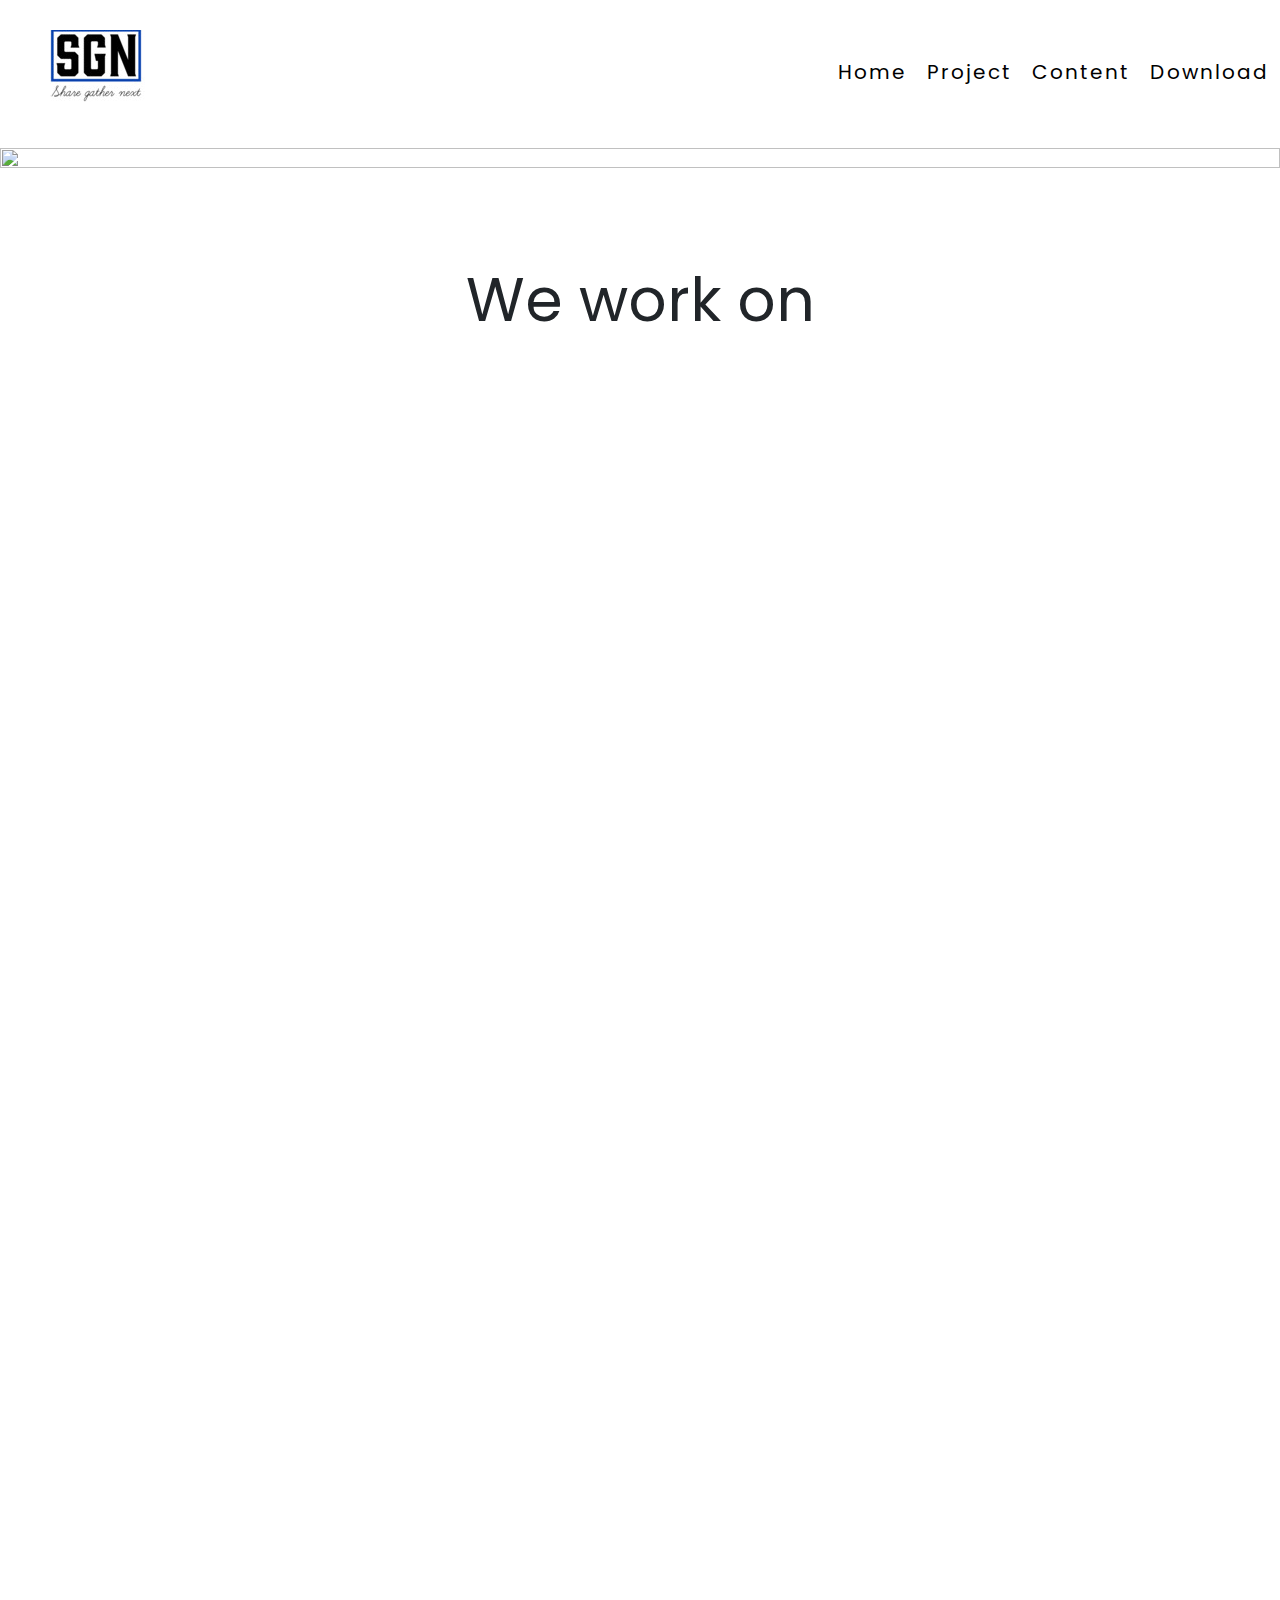
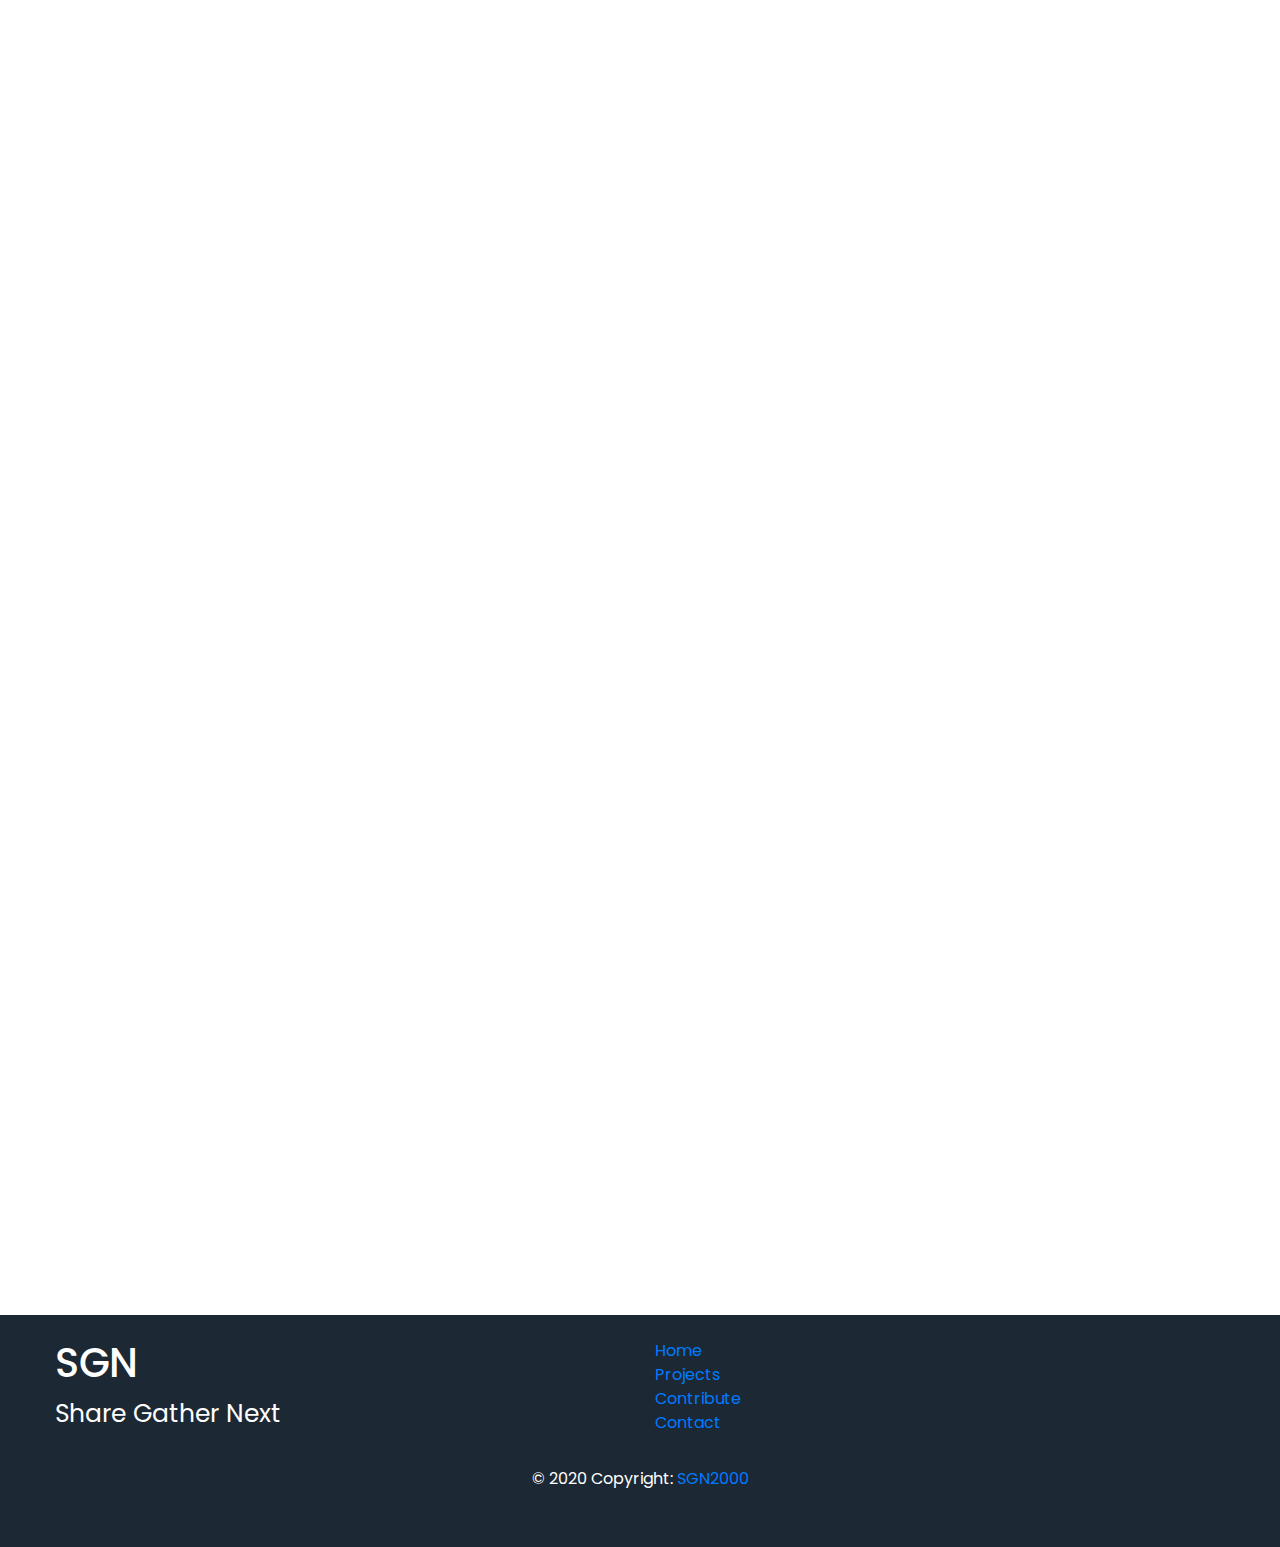
==== index.html @ 8c0f8053 "Update index.html" ====
<!DOCTYPE html>
<html>
<head>
	<title>SGN</title>
  <link rel="shortcut icon" type="image/x-icon" href="./img/logo.png">
	<meta name="viewport" content="width=device-width, initial-scale=1">
	<link rel="stylesheet" type="text/css" href="style.css">
	<link rel="stylesheet" type="text/css" href="./css/bootstrap.min.css">
	<script src="./js/jquery.min.js"></script>
	<script src="./js/bootstrap.bundle.min.js"></script>
</head>
<body>
<header>
	<img src="./img/logo.png">
	<ul>
    <li><a href="index.html">Home</a></li>
	<li><a href='project.html' target="blank" >Project</a></li>
	<li><a href='comingsoon.html' target="blank">Content</a></li>
	<li><a href='comingsoon.html' target="blank">Download</a></li>
	</ul>
</header>
<div class="bg">
	<img src="social/img/bg.jpg">
<div id="demo">
	<h1>We share you the greatest possibilities</h1>
	<button onclick="location.href='project.html'" type="button">Projects</button>
</div>
</div>
<div class="slide">
	<p> We work on </p>
</div>
<div id="carouselExampleControls" class="carousel slide" data-ride="carousel">
  <div class="carousel-inner">
    <div class="carousel-item active">
      <img src="./img/frame 1.jpg" class="d-block w-100" alt="...">
    </div>
    <div class="carousel-item">
      <img src="./img/frame 2.jpg" class="d-block w-100" alt="...">
    </div>
    <div class="carousel-item">
      <img src="./img/frame 3.jpg" class="d-block w-100" alt="...">
    </div>
  </div>
</div>
<div class="box1">
	<img src="./img/box 1.jpg">
	<h1>Coronavirus Live Dashboard</h1>
	<p>Covid 19 Dashboard provides accurate results of active case, deaths and recover patients in India and all over states. </p>
	<button>Download</button>
</div>
<div class="box2">
	<img src="./img/box 2.jpg">
	<h1>Social Distancing Monitoring System</h1>
	<p>Social Distancing is one of the rules we all have to follow to eradicate the covid 19 virus. A system which will capture the people who does not follow the rules of social distancing. </p>
	<button>Download</button>
</div>
<div class="main">
	<p>What Our Team Says</p>
	</div>
<div class="teamwork">
	<q>We normally think anything very much advanced that is helpful for the society and the people.</q>
	<h3>Gautham Shekar</h3>
	<p>M.Tech Student in VIT</p>
</div>
<div class="teamwork1">
	<q>We usually split our problem into smaller tasks and research deeply to get a fine tuned solutions.</q>
	<h3>Nibin Bin Riyas A K</h3>
	<p>M.Tech Student in VIT</p>
</div>
<div class="teamwork2">
	<q>First we analyse the objective and understand the problem statement and start working on the better solution.</q>
	<h3>Shraddha K</h3>
	<p>M.Tech Student in VIT</p>
</div>
<footer class="page-footer font-small blue pt-4">

  <!-- Footer Links -->
  <div class="container-fluid text-center text-md-left">

    <!-- Grid row -->
    <div class="row">

      <!-- Grid column -->
      <div class="col-md-6 mt-md-0 mt-3">

        <!-- Content -->
        <h5 class="text-uppercase">SGN</h5>
        <p>Share Gather Next</p>

      </div>
      <!-- Grid column -->

      <hr class="clearfix w-100 d-md-none pb-3">

      <!-- Grid column -->
      <div class="col-md-3 mb-md-0 mb-3">

        <ul class="list-unstyled">
          <li>
            <a href="index.html">Home</a>
          </li>
          <li>
            <a href="project.html" target="blank">Projects</a>
          </li>
          <li>
            <a href="comingsoon.html" target="blank">Contribute</a>
          </li>
          <li>
            <a href="comingsoon.html" target="blank">Contact</a>
          </li>
        </ul>

      </div>

      <!-- Grid column -->

    </div>
    <!-- Grid row -->

  </div>
  <!-- Footer Links -->

  <!-- Copyright -->
  <div class="footer-copyright text-center py-3">© 2020 Copyright:
    <a href="https://www.sgn2000.github.io">SGN2000 </a>
  </div>
  <!-- Copyright -->

</footer>
<script>
	$(window).on("load",function() {
  $(window).scroll(function() {
    var windowBottom = $(this).scrollTop() + $(this).innerHeight();
    $(".box1, .teamwork, .box2, .carousel, .slide, .main, .teamwork1, .teamwork2").each(function() {
      /* Check the location of each desired element */
      var objectBottom = $(this).offset().top + $(this).outerHeight();
      
      /* If the element is completely within bounds of the window, fade it in */
      if (objectBottom < windowBottom) { //object comes into view (scrolling down)
        if ($(this).css("opacity")==0) {$(this).fadeTo(500,1);}
      } else { //object goes out of view (scrolling up)
        if ($(this).css("opacity")==1) {$(this).fadeTo(500,0);}
      }
    });
  }).scroll();
});
	
</script>
</body>
</html>
---- style.css ----
@import url('https://fonts.googleapis.com/css?family=Poppins:200,300,400,500,600,700,800,900&display=swap');
@import url('https://fonts.googleapis.com/css2?family=Nerko+One&display=swap');
@import url('https://fonts.googleapis.com/css2?family=Open+Sans+Condensed:wght@300&display=swap');
@import url('https://fonts.googleapis.com/css2?family=Quicksand:wght@300&display=swap');
@import url('https://fonts.googleapis.com/css2?family=Open+Sans:ital,wght@0,300;0,400;1,300&display=swap');
*{
	margin: 0;
	padding: 0;
	box-sizing: border-box;
	font-family: 'Poppins', sans-serif;
}
body{
}
.bg img{
	height: 100%;
	margin-top: 0px;
	width: 100%;
	background-position: center;
	background-repeat: no-repeat;
	background-size: cover;
	}
#demo h1{
	position: absolute;
	top: 380px;
	font-size: 60px;
	transition: 0.6s;
	letter-spacing: 2px;
	padding: 40px;
	margin-left: 40px;
	width: 1000px;
	color: white;
	font-family: 'Poppins', sans-serif;
}

#demo button{
	position: absolute;
	top: 610px;
	margin-left: 90px;
	background-color: transparent;
	border-radius: 10px;
	padding: 10px;
	font-family: 'Poppins', sans-serif;
	font-size: 30px;
	color: white;
	border: solid white;
}
.heading p {
	position: absolute;
	top: 140px;
	font-size: 80px;
	transition: 0.6s;
	letter-spacing: 2px;
	padding: 40px;
	border-radius: 10px;
	margin-left: 40px;
	color: white;

}
header{
	top: 0;
	left: 0;
	width: 100%;
	background: #ffffff ;
	display: flex;
	justify-content: space-between;
	align-items: center;
	transition: 0.6s;
	padding: 0px 50px;
	z-index: 100000;
}
header img{
	width: -20px;
	margin-top: 30px;
}
}
.sticky
{
	padding: 5px 100px;
	background: #7FB3D5;
}
header .logo{
	position: relative;
	font-weight: 700;
	color: #000;
	text-decoration: none;
	font-size: 2em;
	text-transform: uppercase;
	letter-spacing: 2px;
	transition: 0.6s;
	left: -50px;
}
header ul{
	position: relative;
	display: flex;
	justify-content: center;
	align-items: center;

}
header ul li{
	left: 35%;
	position: relative;
	list-style: none;
	color: black;
	bottom: 45px;
	font-size: 20px;
}
header ul li a{
	
	position: relative;
	margin: 0 10px;
	text-decoration: none;
	color: #000;
	letter-spacing: 2px;
	font-weight: 500px;
	transition: 0.5s;
}
header ul li a:hover{
	color: #FF8C30;
	font-weight: 200;
	font-size: 1em;
	text-decoration: none;
}
.slide p{
	position: relative;
 font-size: 100px;
}
.carousel-inner{
	margin-top: 70px;
	height: 500px;
	width: 500px;
}
.slide p{
	margin-top: 80px;
	text-align: center;
	font-size: 60px;
	font-family: 'Poppins', sans-serif;
	font-weight: 400%;
}
.box1 img{
	position: absolute;
	margin-top: 5px;
	height: 520px;
	width: 730px;
	margin-left: 850px;
	padding: 20px;
}
.box1 h1{
	position: absolute;
	padding: 30px;
	margin-top: 140px;
	margin-left: 30px;
	font-size: 40px;
	font-weight: 700%;
	font-family: 'Poppins', sans-serif;	
}
.box1 p{
	position: absolute;
	padding: 30px;
	margin-top: 200px;
	margin-left: 30px;
	font-size: 25px;
	font-weight: 700%;
	font-family: 'Poppins', sans-serif; 
	width: 700px;
}
.box1 button{
	position: absolute;
	padding: 15px;
	margin-top: 370px;
	margin-left:60px;
	font-size: 25px;
	font-weight: 700%;
	border-radius: 15px;
	font-family: 'Poppins', sans-serif; 
	border: 3px solid;
}
.box2 img{
	position: absolute;
	margin-top: 700px;
	height: 520px;
	width: 800px;
	margin-left: 20px;
	padding: 20px;
}
.box2 h1{
	position: absolute;
	padding: 30px;
	margin-top: 760px;
	margin-left: 830px;
	font-size: 35px;
	font-weight: 700%;
	font-family: 'Poppins', sans-serif;	
}
.box2 p{
	position: absolute;
	padding: 30px;
	margin-top: 820px;
	margin-left: 830px;
	font-size: 25px;
	font-weight: 700%;
	font-family: 'Poppins', sans-serif; 
	width: 700px;
	text-align: justify;
}
.box2 button{
	position: absolute;
	padding: 15px;
	margin-top: 1030px;
	margin-left:860px;
	font-size: 25px;
	font-weight: 700%;
	border-radius: 15px;
	font-family: 'Poppins', sans-serif; 
	border: 3px solid;
}
.teamwork{
	position: absolute;
	margin-top: 1500px;
	padding: 30px;
	margin-left: 40px;
	height: 200px;
	width: 500px;
}
.teamwork q{
	font-size: 30px;
	margin-bottom: 10px;
	font-family: 'Quicksand', sans-serif;
	text-align: justify;
}
.teamwork p{
	font-size: 20px;
	margin-left: 0px;
}
.teamwork h3{
	margin-left: 0px;
	margin-top: 20px;
	font-size: 25px;
}
footer{
	margin-top: 2000px;
	padding: 40px;
	background-color: #1C2833;
	color: white;
}
footer .text-uppercase{
	font-size: 40px;
}
footer p{
	font-size: 25px;
}
.main p{
	position: absolute;
	margin-top: 1350px;
	text-align: center;
	font-size: 60px;
	font-family: 'Poppins', sans-serif;
	font-weight: 400%;
	margin-left: 500px;

}
/* width */
::-webkit-scrollbar {
  width: 10px;
}

/* Track */
::-webkit-scrollbar-track {
  background: #f1f1f1;
}

/* Handle */
::-webkit-scrollbar-thumb {
  background: #888;
}

/* Handle on hover */
::-webkit-scrollbar-thumb:hover {
  background: #555;
}
.teamwork1{
	position: absolute;
	margin-top: 1500px;
	padding: 30px;
	margin-left: 580px;
	height: 200px;
	width: 500px;
}
.teamwork1 q{
	font-size: 30px;
	margin-bottom: 10px;
	font-family: 'Quicksand', sans-serif;
	text-align: justify;
}
.teamwork1 p{
	font-size: 20px;
	margin-left: 0px;
}
.teamwork1 h3{
	margin-left: 0px;
	margin-top: 20px;
	font-size: 25px;
}
.teamwork2{
	position: absolute;
	margin-top: 1500px;
	padding: 30px;
	margin-left: 1120px;
	height: 200px;
	width: 500px;
}
.teamwork2 q{
	font-size: 30px;
	margin-bottom: 10px;
	font-family: 'Quicksand', sans-serif;
	text-align: justify;
}
.teamwork2 p{
	font-size: 20px;
	margin-left: 0px;
}
.teamwork2 h3{
	margin-left: 0px;
	margin-top: 20px;
	font-size: 25px;
}
ul.list-unstyled{
	text-decoration: none;
	color: white;
}
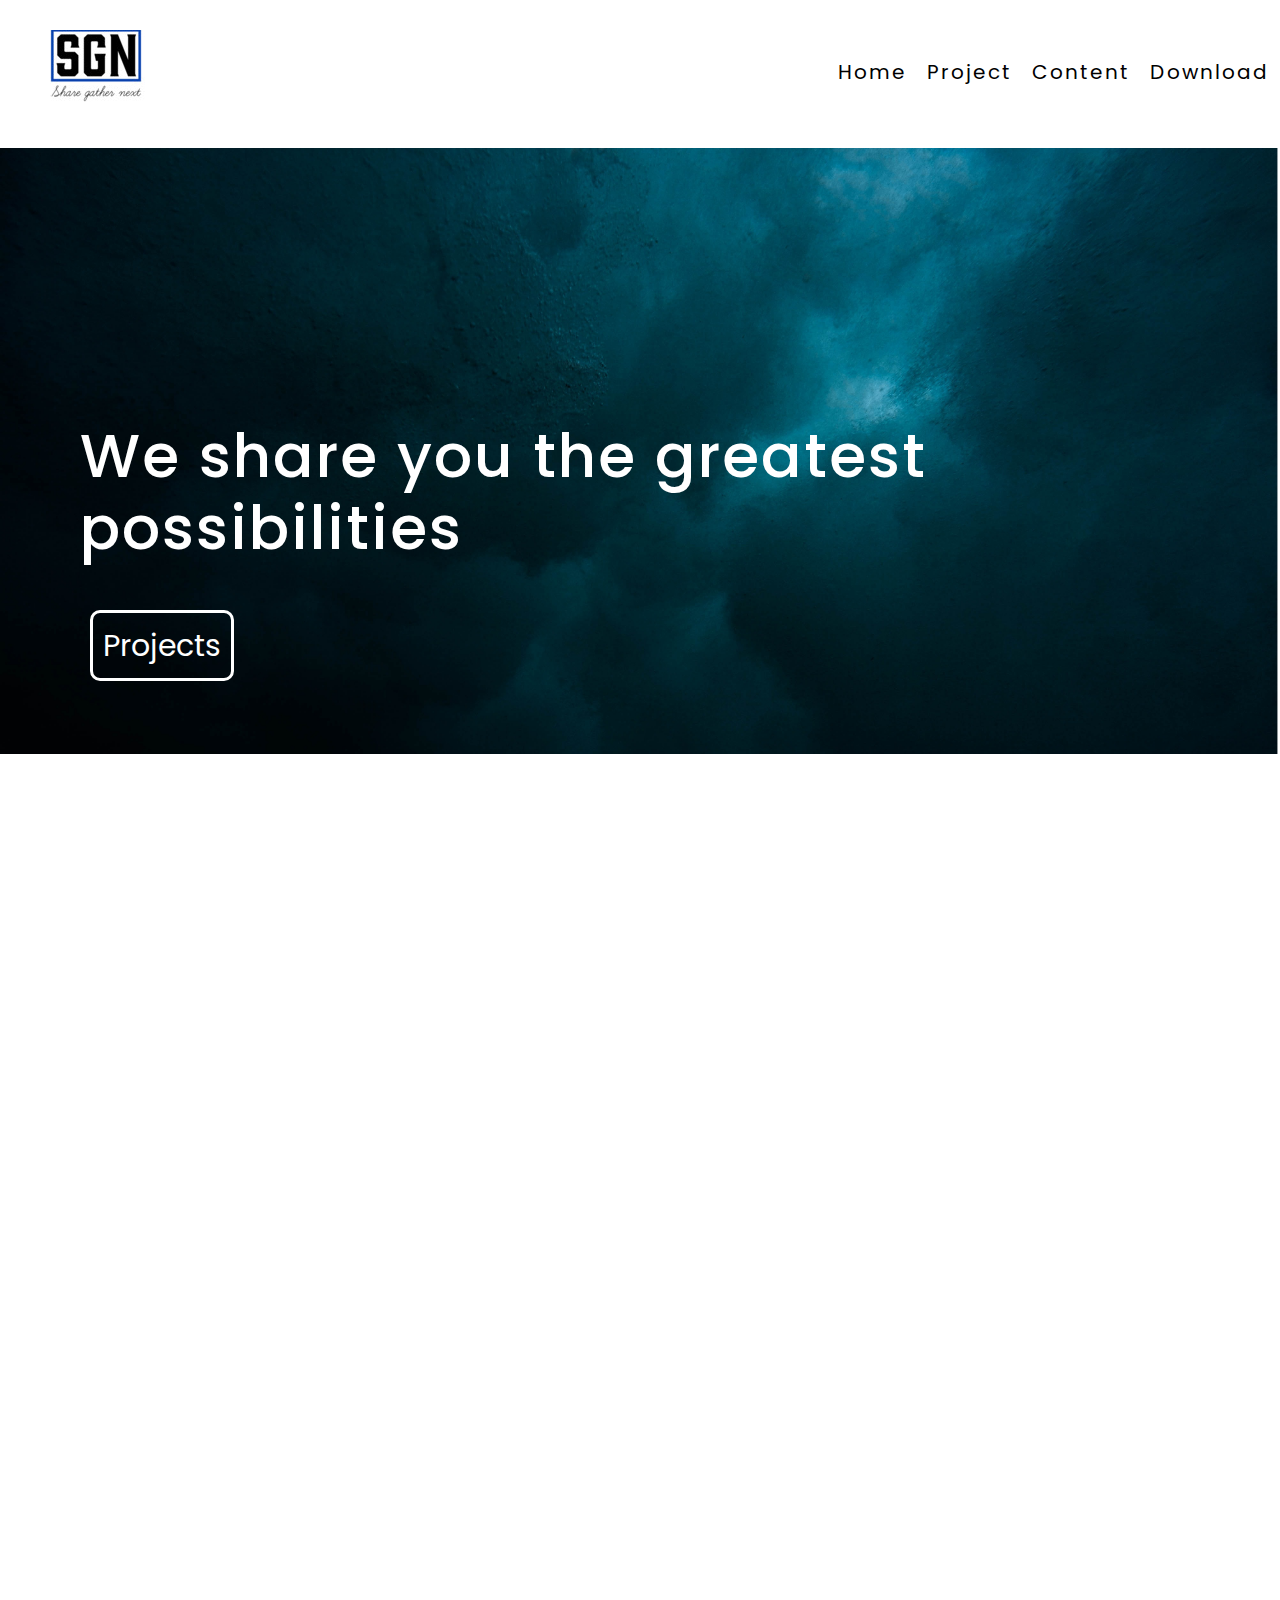
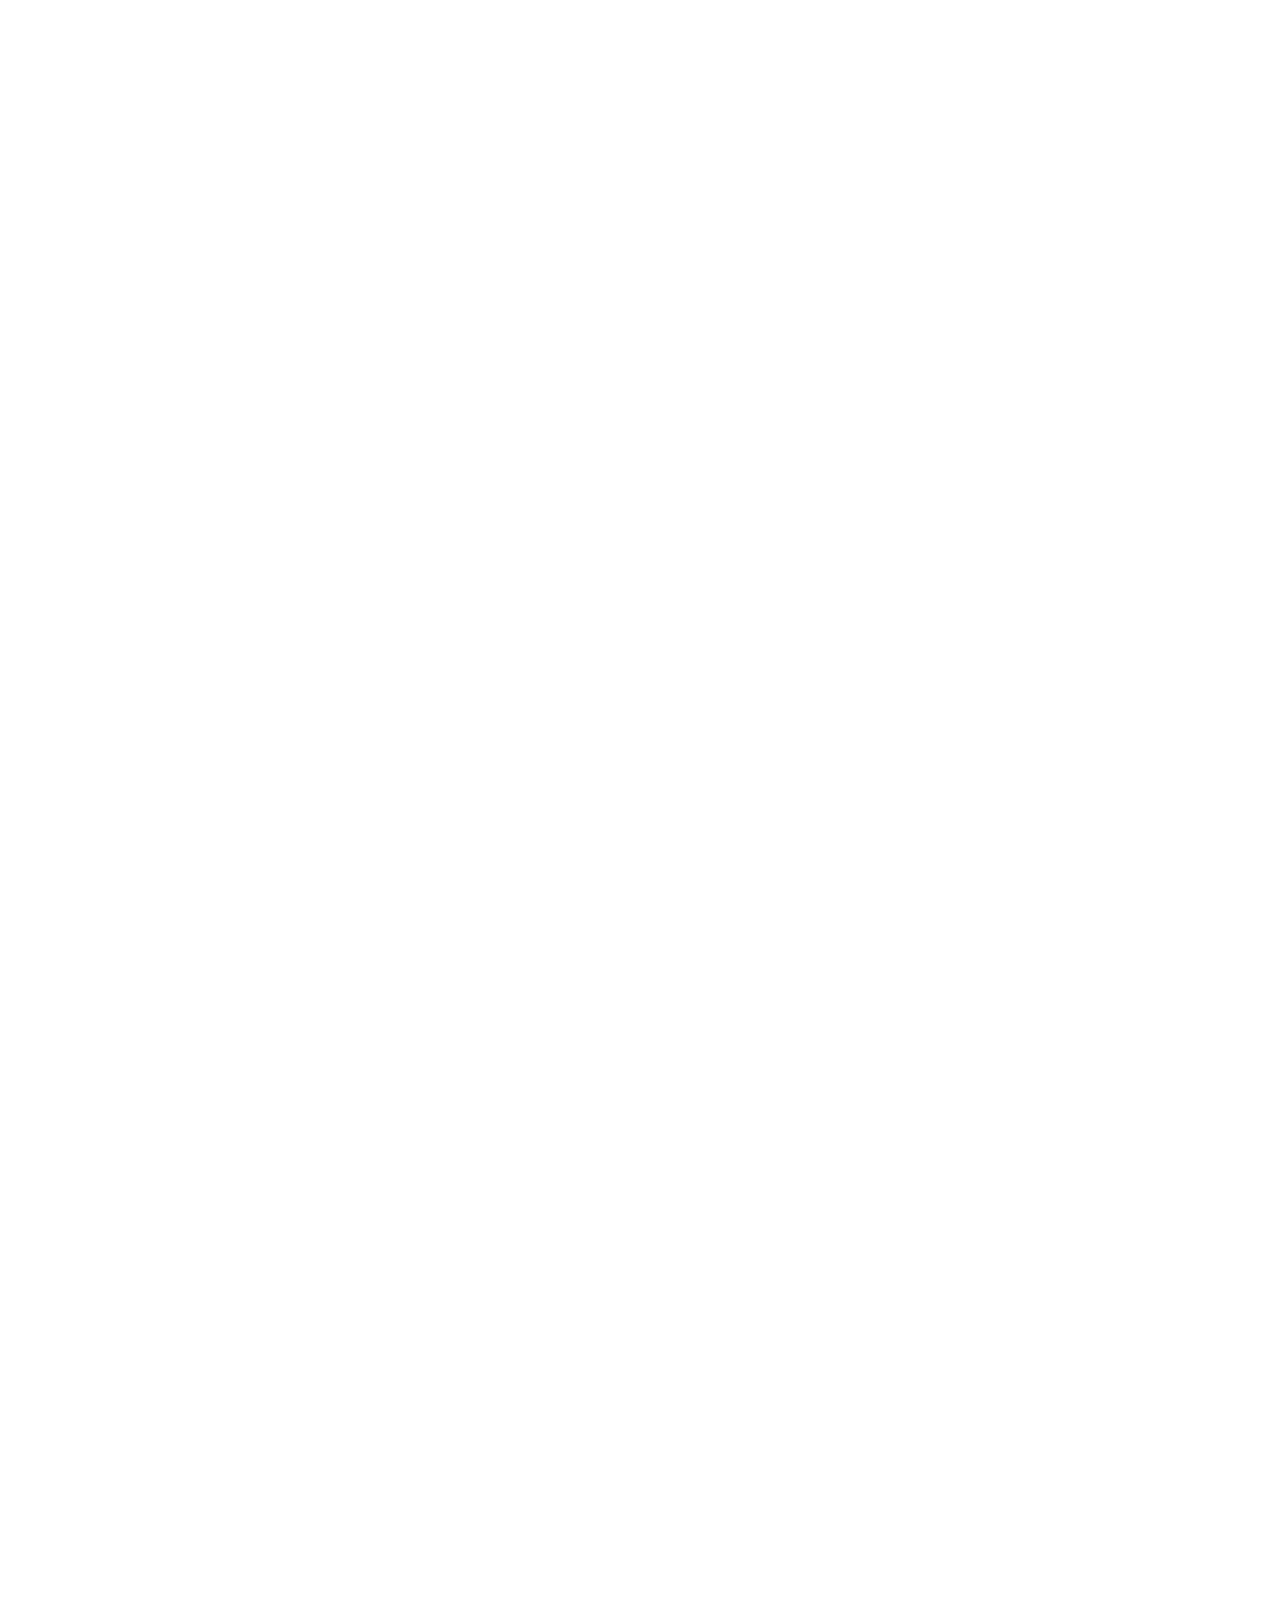
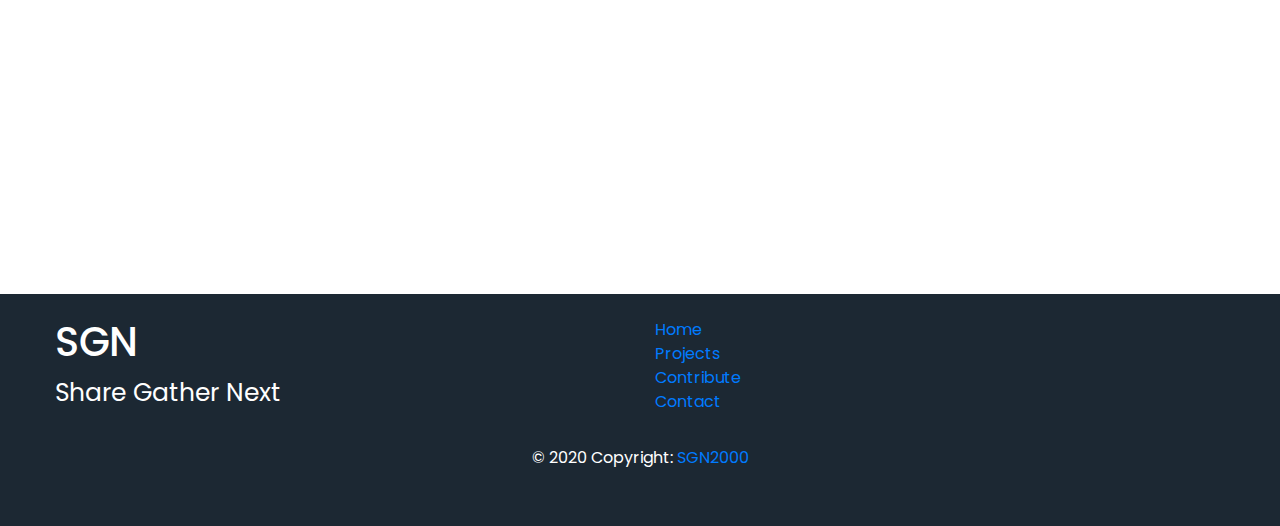
==== commit 7c5f7106: "Update index.html" ====
--- a/index.html
+++ b/index.html
@@ -20,7 +20,7 @@
 	</ul>
 </header>
 <div class="bg">
-	<img src="social/img/bg.jpg">
+	<img src="img/bg.jpg">
 <div id="demo">
 	<h1>We share you the greatest possibilities</h1>
 	<button onclick="location.href='project.html'" type="button">Projects</button>
@@ -32,24 +32,24 @@
 <div id="carouselExampleControls" class="carousel slide" data-ride="carousel">
   <div class="carousel-inner">
     <div class="carousel-item active">
-      <img src="./img/frame 1.jpg" class="d-block w-100" alt="...">
+      <img src="social/img/frame 1.jpg" class="d-block w-100" alt="...">
     </div>
     <div class="carousel-item">
-      <img src="./img/frame 2.jpg" class="d-block w-100" alt="...">
+      <img src="social/img/frame 2.jpg" class="d-block w-100" alt="...">
     </div>
     <div class="carousel-item">
-      <img src="./img/frame 3.jpg" class="d-block w-100" alt="...">
+      <img src="social/img/frame 3.jpg" class="d-block w-100" alt="...">
     </div>
   </div>
 </div>
 <div class="box1">
-	<img src="./img/box 1.jpg">
+	<img src="social/img/box 1.jpg">
 	<h1>Coronavirus Live Dashboard</h1>
 	<p>Covid 19 Dashboard provides accurate results of active case, deaths and recover patients in India and all over states. </p>
 	<button>Download</button>
 </div>
 <div class="box2">
-	<img src="./img/box 2.jpg">
+	<img src="social/img/box 2.jpg">
 	<h1>Social Distancing Monitoring System</h1>
 	<p>Social Distancing is one of the rules we all have to follow to eradicate the covid 19 virus. A system which will capture the people who does not follow the rules of social distancing. </p>
 	<button>Download</button>
